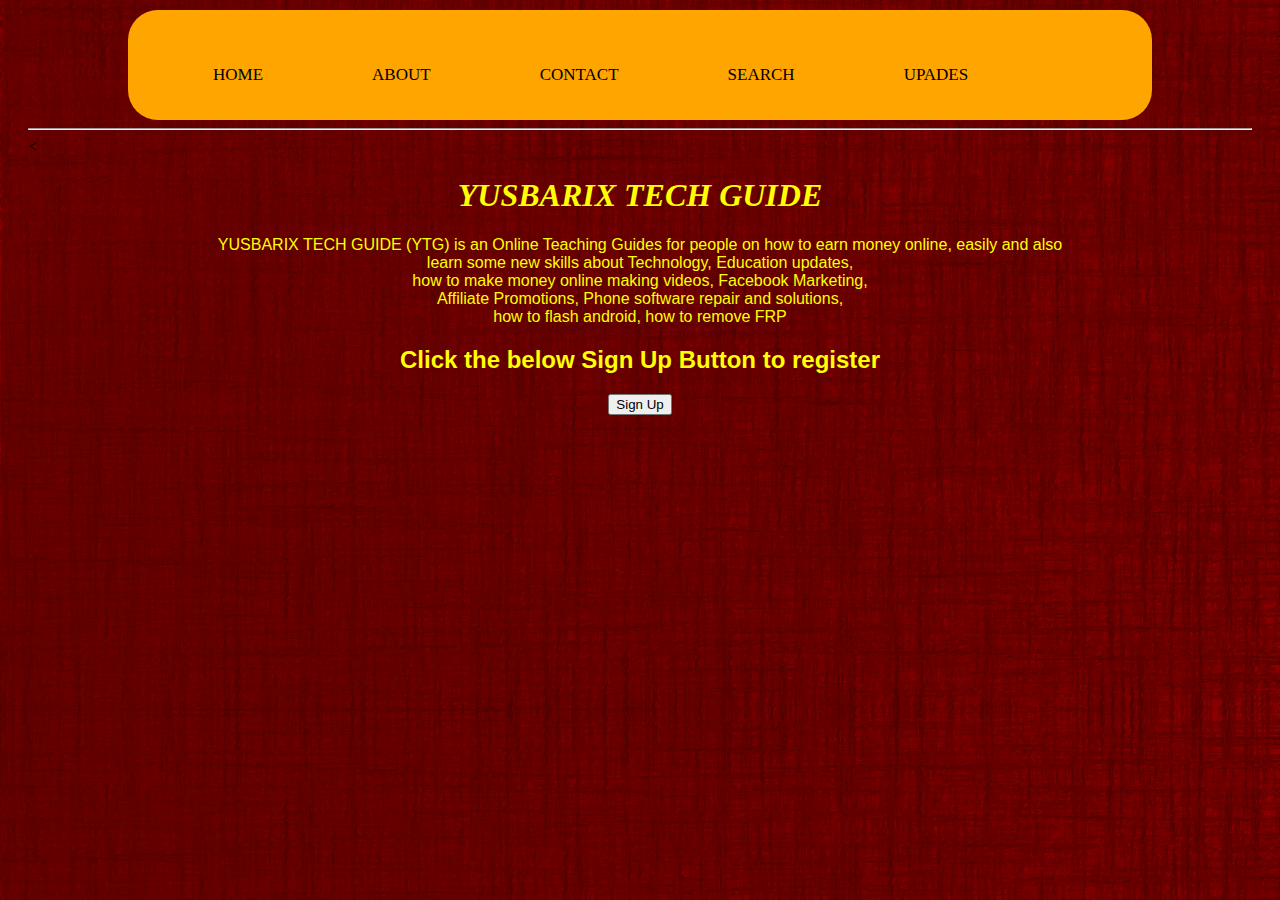
==== index.html @ b1b67cb5 "my first commit" ====
<!DOCTYPE html>
<html lang="en">
<head>
    <meta charset="UTF-8">
    <link href="https://fonts.googleapis.com/css2?family=Domine&family=Grenze+Gotisch:wght@100;400&display=swap" rel="stylesheet">
    <meta name="viewport" content="width=device-width, initial-scale=1.0">
    <title>YUSBARIX TECH GUIDE</title>
    <link href="style.css" type="text/css" rel="stylesheet">
</head>
<header>
    <div class="container">
        <nav>
            <ul>
                <li><a href="#">Home</a></li>
                <li><a href="#">About</a></li>
                <li><a href="#">Contact</a></li>
                <li><a href="#">Search</a></li>
                <li><a href="#">Upades</a></li>
           </ul>
        </nav>
    </div>
</header>
<hr>
<<body>  
    <div class="ytgh">    
    <h1>YUSBARIX TECH GUIDE</h1>
    </div>
   <div class="ytgd"> 
        <p>YUSBARIX TECH GUIDE (YTG) is an Online Teaching Guides for people on how to earn money online, easily and also<br>
          learn some new skills about Technology, Education updates,<br>
          how to make money online making videos, Facebook Marketing, <br>
          Affiliate Promotions, Phone software repair and solutions,<br>
           how to flash android, how to remove FRP<br>
        </p>
   <div>
       <h2>Click the below Sign Up Button to register</h2>
       <a href="form.html"><button>Sign Up</button></a>

   </div> 
    </div>
    
    
</body>
</html>
---- style.css ----
body{
    background-color: darkred;
    font-family: Georgia, 'Times New Roman', Times, serif;
    padding: 0 20px 0 20px;
    border-radius: 50px;
    background-image: url(bacground.jpg);
    background-blend-mode: soft-light; 
   
}
  .container{
      background-color:orange; 
      margin: 10px 100px 0 100px;
      padding: 40px 0 20px 0 ;
      border-radius: 30px;
  } 

nav ul{
    margin: 10px;
    padding: 5px;
    list-style: none;
    
}
nav li{
    margin: 0px 35px 0px 70px;
    padding-bottom: 40px;
    text-align: center;
    display: inline;

}
li a{
    color:black;
    text-transform: uppercase;
    text-decoration: none;
    font-size: 17px;
}
nav a:hover{
    color:white;
}
h1{
    text-align: center;
    color: yellow;
    font-style: italic;
    font: large;
    font-size: xx-large;
   }
.ytgd{
    font-family: Verdana, Geneva, Tahoma, sans-serif;
    text-align: center;
    font-weight: 40px;
    font: outline;
    color: yellow;
}
form{
    color: yellow;
}
.form1{
    box-align:center;
    display: inline;
}
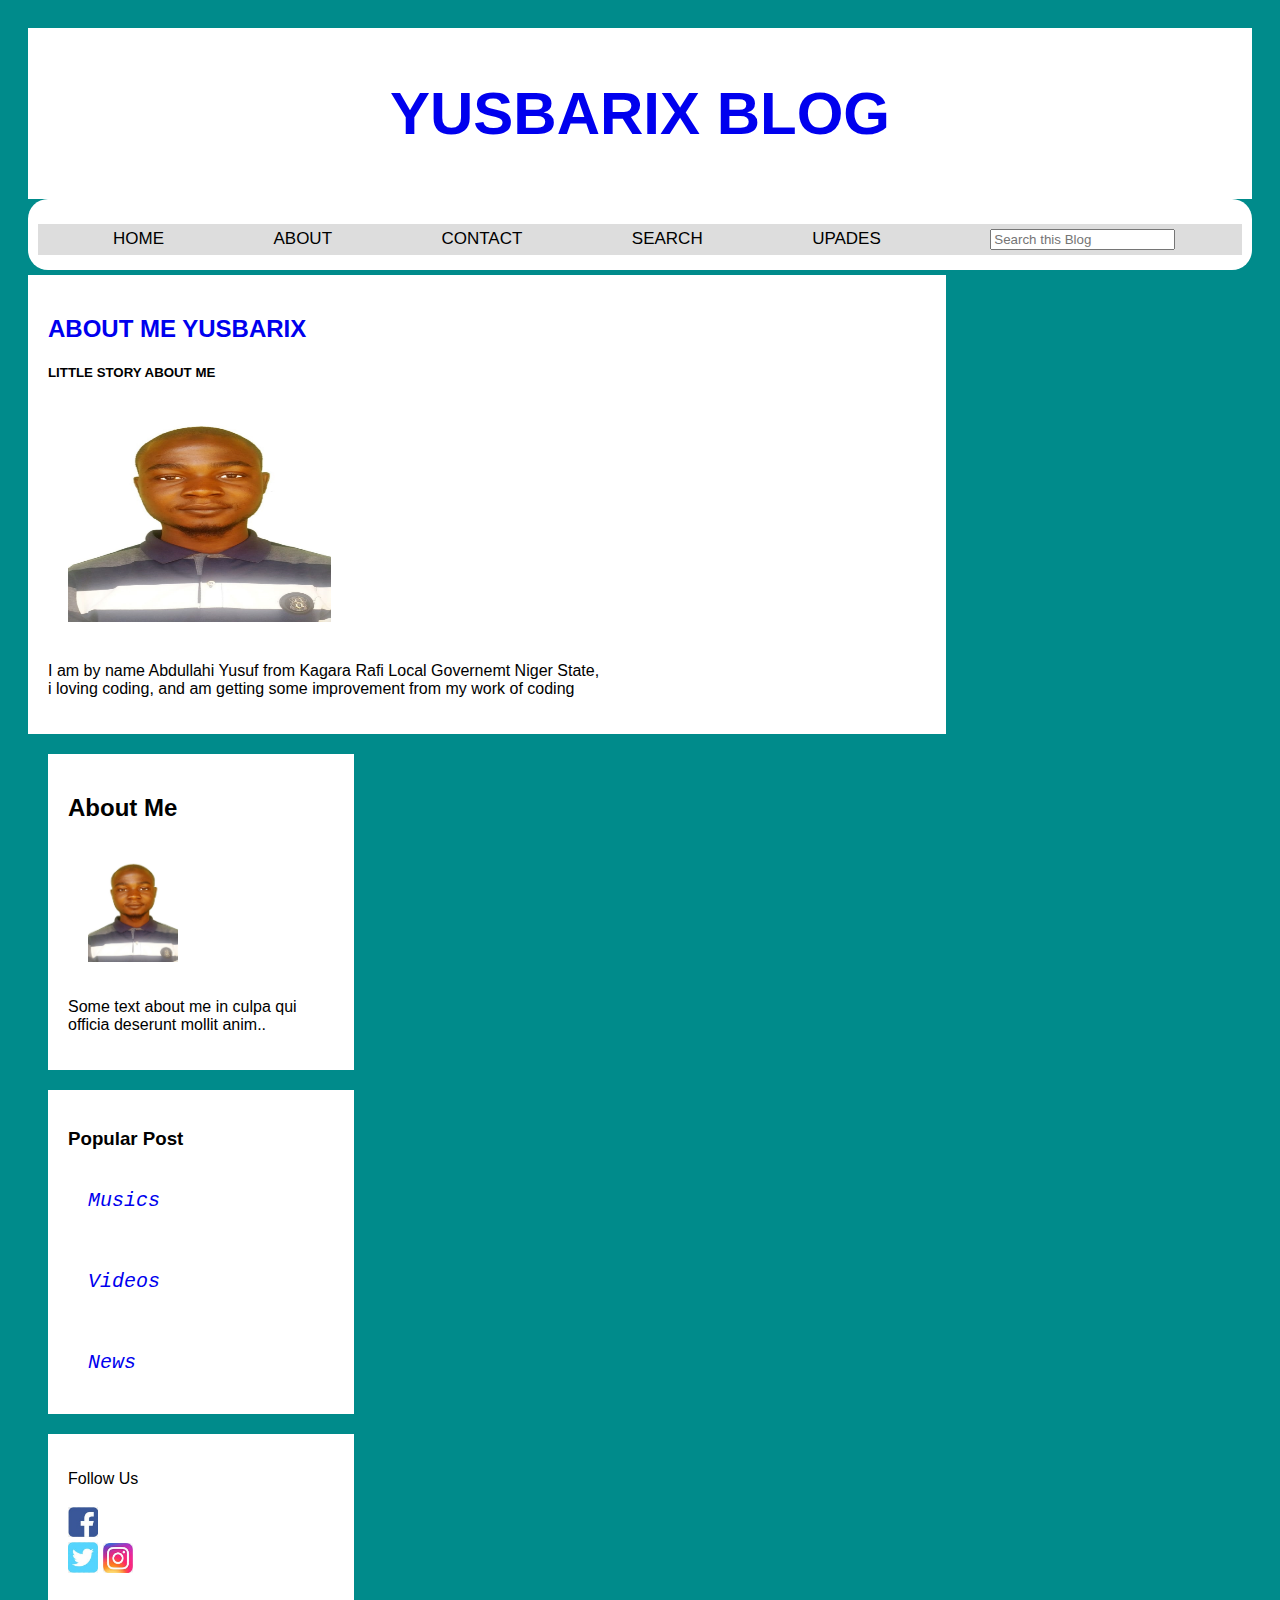
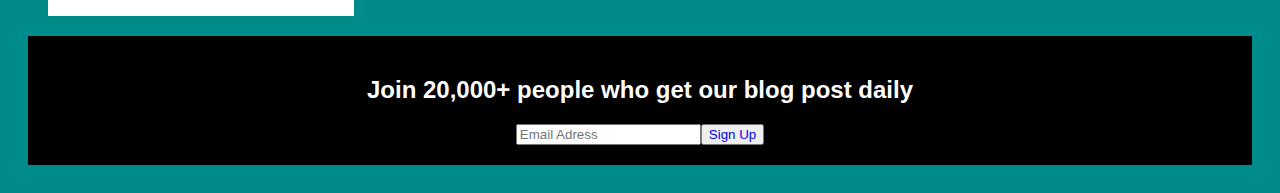
==== commit 2bf794c2: "update" ====
--- a/index.html
+++ b/index.html
@@ -8,6 +8,9 @@
     <link href="style.css" type="text/css" rel="stylesheet">
 </head>
 <header>
+   <div class="header">
+       <h2><a href="index.html" style="text-decoration: none;"> YUSBARIX BLOG</a></h2>
+   </div>
     <div class="container">
         <nav>
             <ul>
@@ -16,29 +19,53 @@
                 <li><a href="#">Contact</a></li>
                 <li><a href="#">Search</a></li>
                 <li><a href="#">Upades</a></li>
+                <li><input type="text" placeholder="Search this Blog"></li>   
            </ul>
         </nav>
     </div>
 </header>
-<hr>
-<<body>  
-    <div class="ytgh">    
-    <h1>YUSBARIX TECH GUIDE</h1>
-    </div>
-   <div class="ytgd"> 
-        <p>YUSBARIX TECH GUIDE (YTG) is an Online Teaching Guides for people on how to earn money online, easily and also<br>
-          learn some new skills about Technology, Education updates,<br>
-          how to make money online making videos, Facebook Marketing, <br>
-          Affiliate Promotions, Phone software repair and solutions,<br>
-           how to flash android, how to remove FRP<br>
-        </p>
-   <div>
-       <h2>Click the below Sign Up Button to register</h2>
-       <a href="form.html"><button>Sign Up</button></a>
+<body>  
+    <div class="row">
+        <div class="leftcolumn">
+          <div class="card">
+            <h2>
+                <a href="index.html"> ABOUT ME YUSBARIX </a></h2>
+            <h5>LITTLE STORY ABOUT ME</h5>
+            <div>  <img src="yusuf.jpeg" class="yusufimg" style="height:200px;"> </div>
+            <p>I am by name Abdullahi Yusuf from Kagara Rafi Local Governemt Niger State, <br>i loving coding, and am getting some improvement from my work of coding</p>
+          </div>
+        </div>
+        <div class="rightcolumn">
+          <div class="card">
+            <h2>About Me</h2>
+            <div class="yusufimg" style="height:100px;"><img src="yusuf.jpeg" width="90px"></div>
+            <p>Some text about me in culpa qui officia deserunt mollit anim..</p>
+          </div>
+          <div class="card">
+            <h3>Popular Post</h3>
+            <div class="yusufimg"><a href="#">Musics</a></div><br>
+            <div class="yusufimg"><a href="#">Videos</a></div><br>
+            <div class="yusufimg"><a href="#">News</a></div>
+          </div>
+          <div class="card">
+            <p>Follow Us</p>
+            <h3>
+                <a href="https://web.facebook.com/Yusufdct1"   target="_blank">
+                    <img src="fb.jpg" width="30rem" alt="facebook icon"></a><br>
+               
+                    <a href="https://twitter.com/yusufdct" target="_blank">
+                    <img src="Twitter.jpg" width="30rem" alt="twitter icon"></a>
 
-   </div> 
-    </div>
-    
-    
-</body>
-</html>+                <a href="https://www.instagram.com/yusbarix_os/" target="_blank"><img src="ig.jpg" alt="instagram icon" width="30rem"></a>
+            </h3>
+          </div>
+        </div>
+      </div>
+      
+      <div class="footer">
+        <h2>Join 20,000+ people who get our blog post daily</h2>
+        <input type="text" placeholder="Email Adress"><button><a href="index.html">Sign Up</a></button>
+      </div>
+      
+      </body>
+      </html>--- a/style.css
+++ b/style.css
@@ -1,24 +1,31 @@
 body{
-    background-color: darkred;
-    font-family: Georgia, 'Times New Roman', Times, serif;
-    padding: 0 20px 0 20px;
-    border-radius: 50px;
-    background-image: url(bacground.jpg);
-    background-blend-mode: soft-light; 
-   
+    font-family: Arial;
+    padding: 20px;
+    background:darkcyan;
+}
+*{
+  text-decoration: none;
+}
+.header {
+    padding: 1px;
+    font-size: 40px;
+    text-align: center;
+    background: white;
+    
+
 }
   .container{
-      background-color:orange; 
-      margin: 10px 100px 0 100px;
-      padding: 40px 0 20px 0 ;
-      border-radius: 30px;
-  } 
-
+      background-color: white;
+      border-radius: 20px;
+      padding: 15px 0 5px 0;
+      margin-bottom: -15px;
+  }     
+ 
 nav ul{
     margin: 10px;
     padding: 5px;
     list-style: none;
-    
+    background-color: #dddddd;
 }
 nav li{
     margin: 0px 35px 0px 70px;
@@ -27,14 +34,17 @@
     display: inline;
 
 }
-li a{
-    color:black;
+li a {
+    color: black;
     text-transform: uppercase;
     text-decoration: none;
     font-size: 17px;
 }
 nav a:hover{
     color:white;
+    color: violet;
+    background-color: white;
+    padding: 5px 5px 5px 5px;
 }
 h1{
     text-align: center;
@@ -42,13 +52,6 @@
     font-style: italic;
     font: large;
     font-size: xx-large;
-   }
-.ytgd{
-    font-family: Verdana, Geneva, Tahoma, sans-serif;
-    text-align: center;
-    font-weight: 40px;
-    font: outline;
-    color: yellow;
 }
 form{
     color: yellow;
@@ -56,4 +59,67 @@
 .form1{
     box-align:center;
     display: inline;
-}+}
+
+
+/* Create two unequal columns that floats next to each other */
+/* Left column */
+.leftcolumn {   
+    float: left;
+    width: 75%;
+  }
+  
+  /* Right column */
+  .rightcolumn {
+    float: left;
+    width: 25%;
+    padding-left: 20px;
+  }
+  
+  /* Fake image */
+  .yusufimg {
+    background-color:none;
+    width: 30%;
+    padding: 20px;
+  }
+  
+  /* Add a card effect for articles */
+  .card {
+     background-color: white;
+     padding: 20px;
+     margin-top: 20px;
+  }
+  
+  /* Clear floats after the columns */
+  .row:after {
+    content: "";
+    display: table;
+    clear: both;
+  }
+  
+  /* Footer */
+  .footer {
+    padding: 20px;
+    text-align: center;
+    background:#000000;
+    margin-top: 20px;
+    color: white;
+  }
+  
+  /* Responsive layout - when the screen is less than 800px wide, make the two columns stack on top of each other instead of next to each other */
+  @media screen and (max-width: 800px) {
+    .leftcolumn, .rightcolumn {   
+      width: 100%;
+      padding: 0;
+    }
+  }
+  div .card .yusufimg a{
+    font-size: 20px;
+    font-style: italic;
+    font-family: 'Courier New', Courier, monospace;
+  }
+  div .card .yusufimg a:hover{
+    color: black;
+    background-color: white;
+  }
+    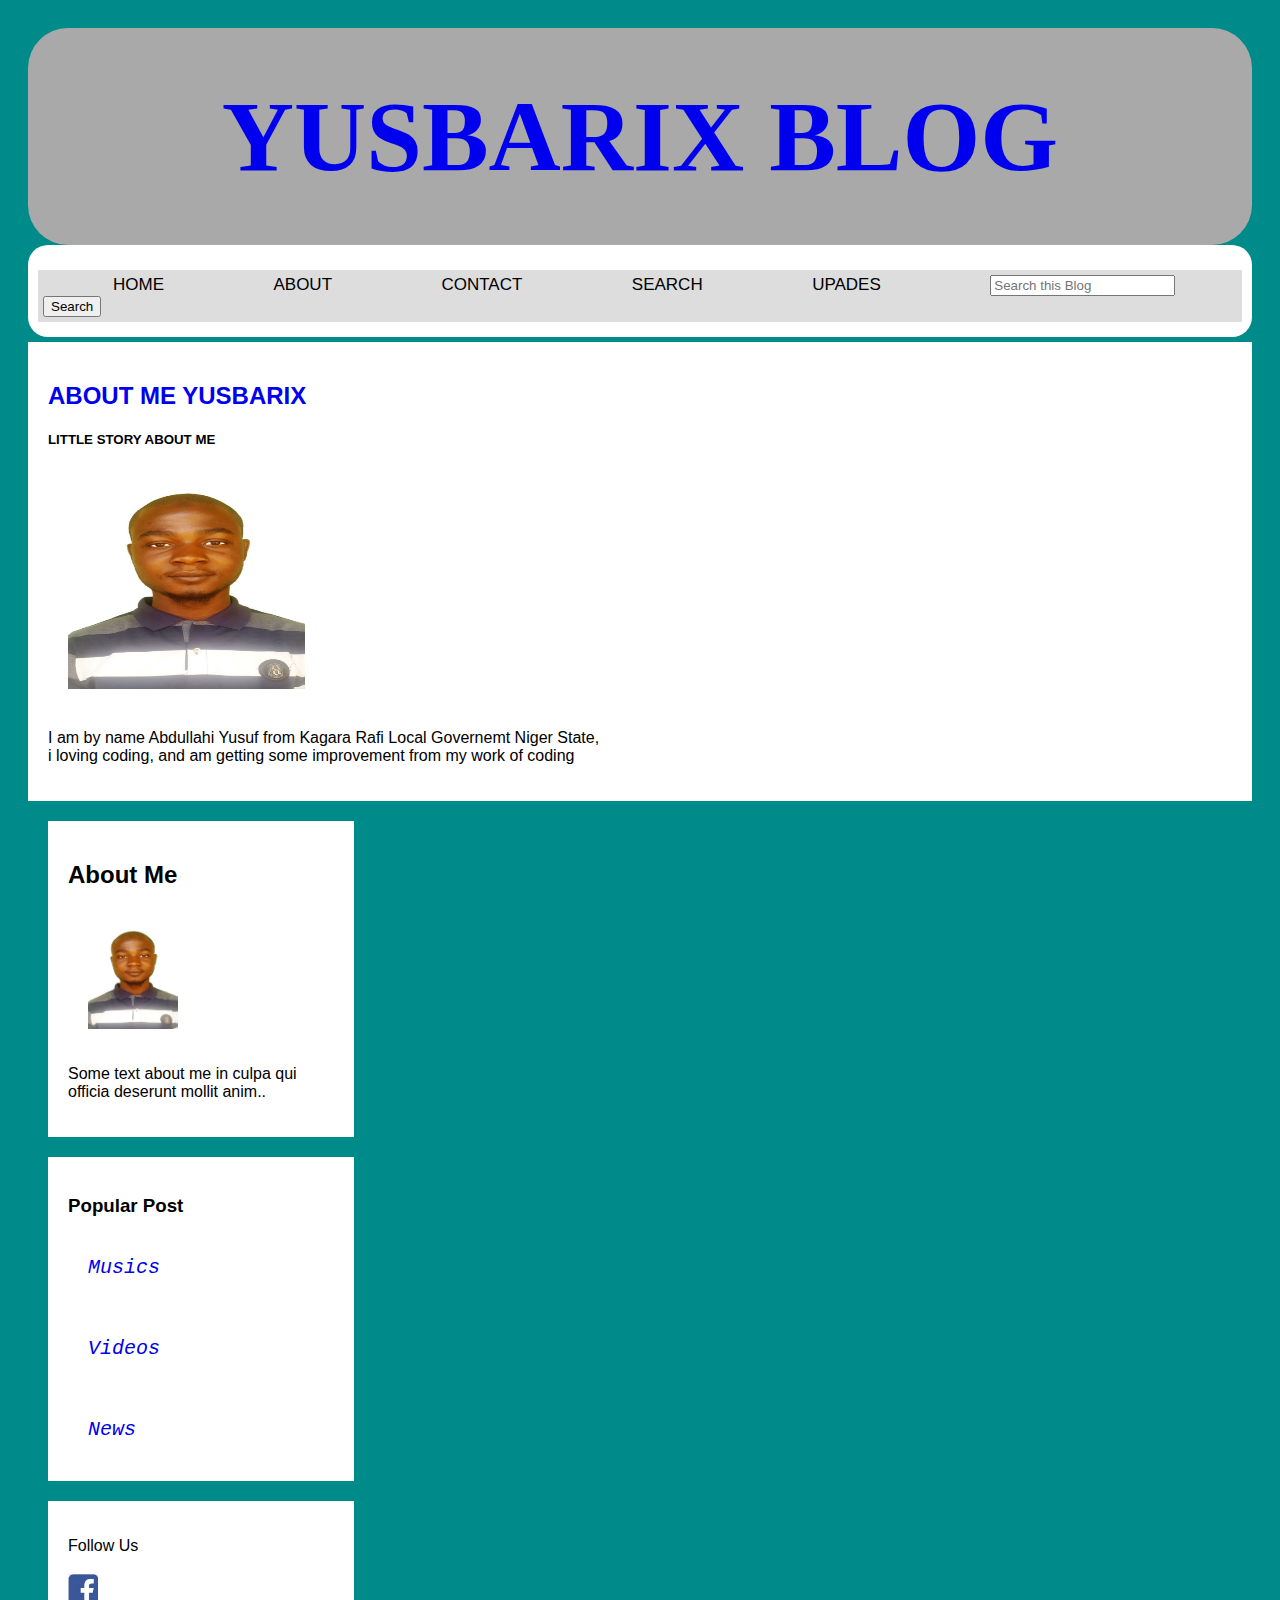
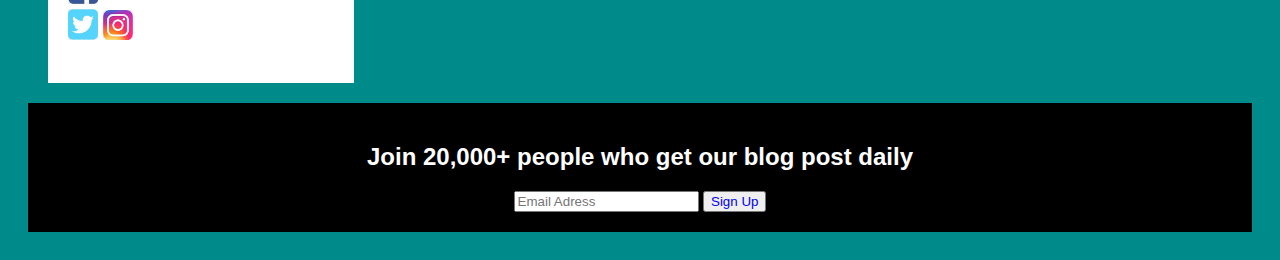
==== commit 4abfb8a5: "my 1st update" ====
--- a/index.html
+++ b/index.html
@@ -16,10 +16,10 @@
             <ul>
                 <li><a href="#">Home</a></li>
                 <li><a href="#">About</a></li>
-                <li><a href="#">Contact</a></li>
+                <li><a href="form.html">Contact</a></li>
                 <li><a href="#">Search</a></li>
                 <li><a href="#">Upades</a></li>
-                <li><input type="text" placeholder="Search this Blog"></li>   
+                <li><input type="text" placeholder="Search this Blog"></li><button>Search</button>
            </ul>
         </nav>
     </div>
@@ -64,7 +64,9 @@
       
       <div class="footer">
         <h2>Join 20,000+ people who get our blog post daily</h2>
-        <input type="text" placeholder="Email Adress"><button><a href="index.html">Sign Up</a></button>
+        <input type="text" placeholder="Email Adress" required>
+        
+        <button><a href="feedback.html">Sign Up</a></button>
       </div>
       
       </body>
--- a/style.css
+++ b/style.css
@@ -5,14 +5,28 @@
 }
 *{
   text-decoration: none;
+
 }
 .header {
     padding: 1px;
     font-size: 40px;
     text-align: center;
     background: white;
-    
-
+    border-radius: 40px;
+    background-color: darkgrey;
+}
+.header a{
+  font-size: 100px;
+  text-align: center;
+  background: white;
+  background-color: darkgrey;
+  font-family: cursive;
+}
+.header a:hover{
+  background: white;
+  border-radius: 40px;
+  background-color: black;
+  font-style: oblique;
 }
   .container{
       background-color: white;
@@ -55,12 +69,18 @@
 }
 form{
     color: yellow;
+    align-content: center;
+    display: inline-block;
+    width: 50px;
+    align: center;
 }
-.form1{
+div .form1 form{
     box-align:center;
     display: inline;
+    align-content: center;
+    display: inline-block;
 }
-
+*/
 
 /* Create two unequal columns that floats next to each other */
 /* Left column */
@@ -79,7 +99,7 @@
   /* Fake image */
   .yusufimg {
     background-color:none;
-    width: 30%;
+    width: 20%;
     padding: 20px;
   }
   
@@ -122,4 +142,16 @@
     color: black;
     background-color: white;
   }
-    +  div .feedback{
+    align-content: center;
+    font-family: cursive;
+    font-size: 5rem;
+    background-color: white ;
+  }
+
+  }
+  div button{
+    display: inline-block;
+    text-align: center;
+    margin: 0 auto;
+  }